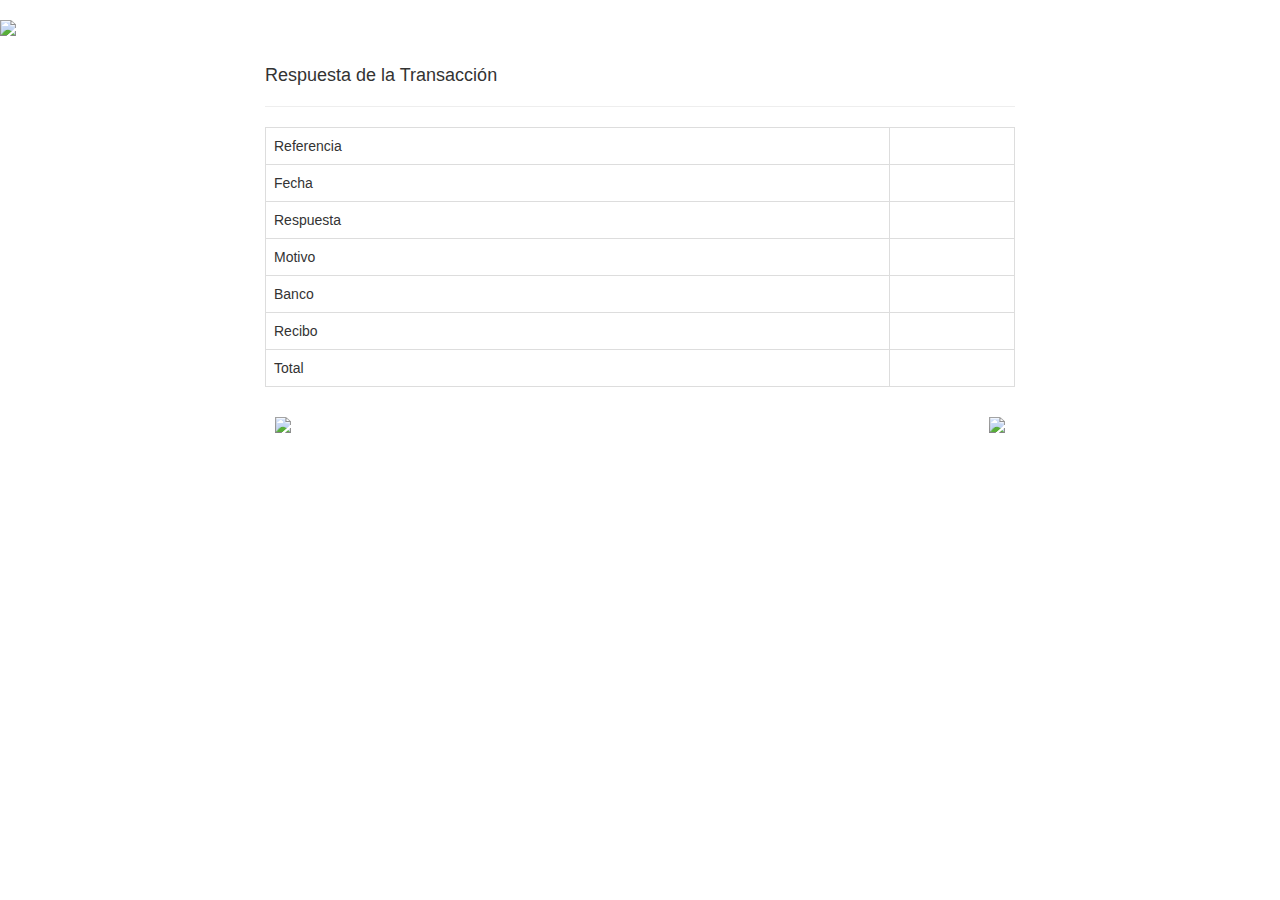
==== response.html @ e9356670 "Response" ====
<!DOCTYPE html>
<html lang="es">

<head>
  <meta charset="utf-8">
  <meta http-equiv="X-UA-Compatible" content="IE=edge">
  <meta name="viewport" content="width=device-width, initial-scale=1">
  <!-- The above 3 meta tags *must* come first in the head; any other head content must come *after* these tags -->
  <title>Formulario Pruebas Respuesta</title>
  <!-- Bootstrap -->
  <link href="https://maxcdn.bootstrapcdn.com/bootstrap/3.3.7/css/bootstrap.min.css" rel="stylesheet">
  <link href="https://maxcdn.bootstrapcdn.com/font-awesome/4.7.0/css/font-awesome.min.css" rel="stylesheet">
  <!-- HTML5 shim and Respond.js for IE8 support of HTML5 elements and media queries -->
  <!-- WARNING: Respond.js doesn't work if you view the page via file:// -->
  <!--[if lt IE 9]>
  <script src="https://oss.maxcdn.com/html5shiv/3.7.2/html5shiv.min.js"></script>
  <script src="https://oss.maxcdn.com/respond/1.4.2/respond.min.js"></script>
  <![endif]-->
</head>

<body>
  <header id="main-header" style="margin-top:20px">
    <div class="row">
      <div class="col-lg-12 franja">
        <img class="center-block" src="https://369969691f476073508a-60bf0867add971908d4f26a64519c2aa.ssl.cf5.rackcdn.com/btns/epayco/logo1.png" style="">
      </div>
    </div>
  </header>
  <div class="container">
    <div class="row" style="margin-top:20px">
      <div class="col-lg-8 col-lg-offset-2 ">
        <h4 style="text-align:left"> Respuesta de la Transacción </h4>
        <hr>
      </div>
      <div class="col-lg-8 col-lg-offset-2 ">
        <div class="table-responsive">
          <table class="table table-bordered">
            <tbody>
              <tr>
                <td>Referencia</td>
                <td id="referencia"></td>
              </tr>
              <tr>
                <td class="bold">Fecha</td>
                <td id="fecha" class=""></td>
              </tr>
              <tr>
                <td>Respuesta</td>
                <td id="respuesta"></td>
              </tr>
              <tr>
                <td>Motivo</td>
                <td id="motivo"></td>
              </tr>
              <tr>
                <td class="bold">Banco</td>
                <td class="" id="banco">
              </tr>
              <tr>
                <td class="bold">Recibo</td>
                <td id="recibo"></td>
              </tr>
              <tr>
                <td class="bold">Total</td>
                <td class="" id="total">
                </td>
              </tr>
            </tbody>
          </table>
        </div>
      </div>
    </div>
  </div>
  <footer>
    <div class="row">
      <div class="container">
        <div class="col-lg-8 col-lg-offset-2">
          <img src="https://369969691f476073508a-60bf0867add971908d4f26a64519c2aa.ssl.cf5.rackcdn.com/btns/epayco/pagos_procesados_por_epayco_260px.png" style="margin-top:10px; float:left"> <img src="https://369969691f476073508a-60bf0867add971908d4f26a64519c2aa.ssl.cf5.rackcdn.com/btns/epayco/credibancologo.png"
            height="40px" style="margin-top:10px; float:right">
        </div>
      </div>
    </div>
  </footer>
  <!-- jQuery (necessary for Bootstrap's JavaScript plugins) -->
  <script src="https://cdnjs.cloudflare.com/ajax/libs/jquery/3.1.1/jquery.js"></script>
  <!-- Include all compiled plugins (below), or include individual files as needed -->
  <script src="https://maxcdn.bootstrapcdn.com/bootstrap/3.3.7/js/bootstrap.min.js"></script>
  <script>
    function getQueryParam(param) {
      location.search.substr(1)
        .split("&")
        .some(function(item) { // returns first occurence and stops
          return item.split("=")[0] == param && (param = item.split("=")[1])
        })
      return param
    }
    $(document).ready(function() {
      //llave publica del comercio

      //Referencia de payco que viene por url
      var ref_payco = getQueryParam('ref_payco');
      //Url Rest Metodo get, se pasa la llave y la ref_payco como paremetro
      var urlapp = "https://secure.epayco.co/validation/v1/reference/" + ref_payco;

      $.get(urlapp, function(response) {


        if (response.success) {

          if (response.data.x_cod_response == 1) {
            //Codigo personalizado
            alert("Transaccion Aprobada");

            console.log('transacción aceptada');
          }
          //Transaccion Rechazada
          if (response.data.x_cod_response == 2) {
            console.log('transacción rechazada');
          }
          //Transaccion Pendiente
          if (response.data.x_cod_response == 3) {
            console.log('transacción pendiente');
          }
          //Transaccion Fallida
          if (response.data.x_cod_response == 4) {
            console.log('transacción fallida');
          }

          $('#fecha').html(response.data.x_transaction_date);
          $('#respuesta').html(response.data.x_response);
          $('#referencia').text(response.data.x_id_invoice);
          $('#motivo').text(response.data.x_response_reason_text);
          $('#recibo').text(response.data.x_transaction_id);
          $('#banco').text(response.data.x_bank_name);
          $('#autorizacion').text(response.data.x_approval_code);
          $('#total').text(response.data.x_amount + ' ' + response.data.x_currency_code);


        } else {
          alert("Error consultando la información");
        }
      });

    });
  </script>
</body>

</html>
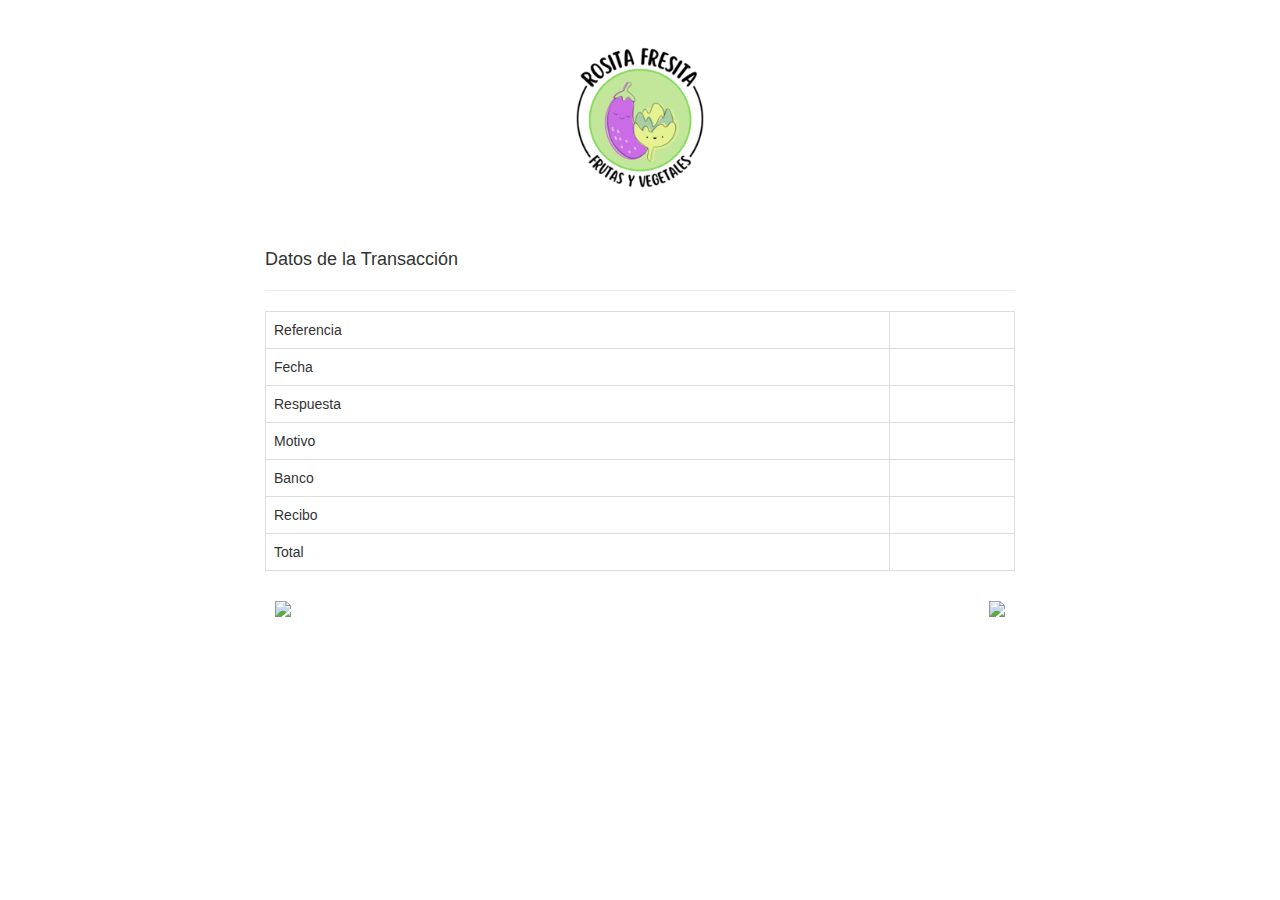
==== commit a07b00ac: "Final" ====
--- a/response.html
+++ b/response.html
@@ -22,14 +22,14 @@
   <header id="main-header" style="margin-top:20px">
     <div class="row">
       <div class="col-lg-12 franja">
-        <img class="center-block" src="https://369969691f476073508a-60bf0867add971908d4f26a64519c2aa.ssl.cf5.rackcdn.com/btns/epayco/logo1.png" style="">
+        <img class="center-block" src="./images/logofavicon.ico" style="width: 200px;">
       </div>
     </div>
   </header>
   <div class="container">
     <div class="row" style="margin-top:20px">
       <div class="col-lg-8 col-lg-offset-2 ">
-        <h4 style="text-align:left"> Respuesta de la Transacción </h4>
+        <h4 style="text-align:left"> Datos de la Transacción </h4>
         <hr>
       </div>
       <div class="col-lg-8 col-lg-offset-2 ">
@@ -104,12 +104,12 @@
 
       $.get(urlapp, function(response) {
 
-
+        //Si es exitosa?
         if (response.success) {
 
           if (response.data.x_cod_response == 1) {
             //Codigo personalizado
-            alert("Transaccion Aprobada");
+            alert("Transaccion Aprobada con exito");
 
             console.log('transacción aceptada');
           }
@@ -135,7 +135,7 @@
           $('#autorizacion').text(response.data.x_approval_code);
           $('#total').text(response.data.x_amount + ' ' + response.data.x_currency_code);
 
-
+          
         } else {
           alert("Error consultando la información");
         }
